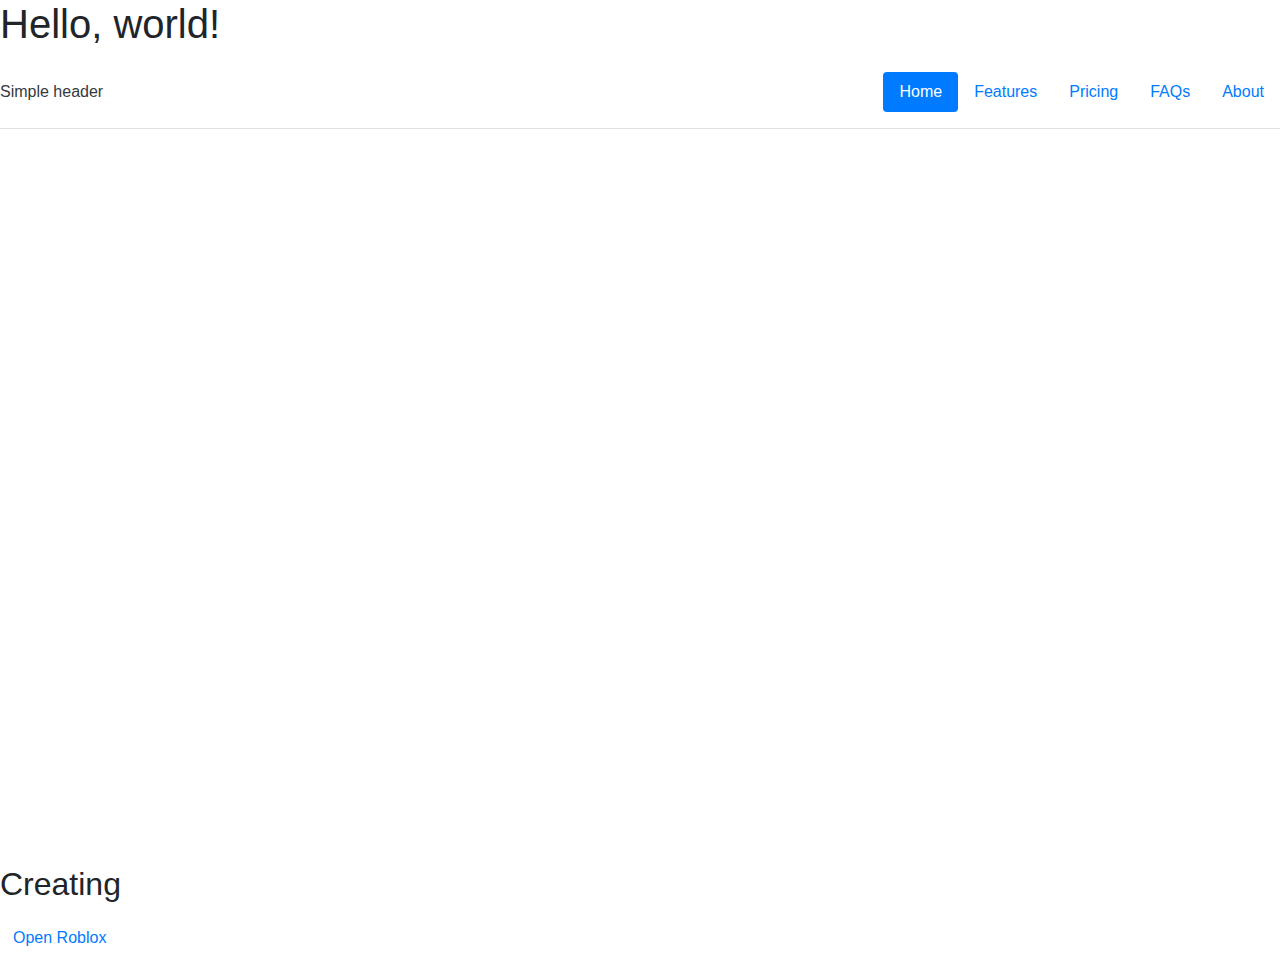
==== Building Blocks.html @ cbdea1e0 "hmm" ====
<!-- Starter -->

<!doctype html>
<html lang="en">
  <head>
    <!-- Required meta tags -->
    <meta charset="utf-8">
    <meta name="viewport" content="width=device-width, initial-scale=1, shrink-to-fit=no">

    <!-- Bootstrap CSS -->
    <link rel="stylesheet" href="https://cdn.jsdelivr.net/npm/bootstrap@4.4.1/dist/css/bootstrap.min.css" integrity="sha384-Vkoo8x4CGsO3+Hhxv8T/Q5PaXtkKtu6ug5TOeNV6gBiFeWPGFN9MuhOf23Q9Ifjh" crossorigin="anonymous">

    <title>Hello, world!</title>
  </head>
  <body>
    <h1>Hello, world!</h1>

    <!-- Optional JavaScript -->
    <!-- jQuery first, then Popper.js, then Bootstrap JS -->
    <script src="https://code.jquery.com/jquery-3.4.1.slim.min.js" integrity="sha384-J6qa4849blE2+poT4WnyKhv5vZF5SrPo0iEjwBvKU7imGFAV0wwj1yYfoRSJoZ+n" crossorigin="anonymous"></script>
    <script src="https://cdn.jsdelivr.net/npm/popper.js@1.16.0/dist/umd/popper.min.js" integrity="sha384-Q6E9RHvbIyZFJoft+2mJbHaEWldlvI9IOYy5n3zV9zzTtmI3UksdQRVvoxMfooAo" crossorigin="anonymous"></script>
    <script src="https://cdn.jsdelivr.net/npm/bootstrap@4.4.1/dist/js/bootstrap.min.js" integrity="sha384-wfSDF2E50Y2D1uUdj0O3uMBJnjuUD4Ih7YwaYd1iqfktj0Uod8GCExl3Og8ifwB6" crossorigin="anonymous"></script>
  </body>
</html>


<!-- Header -->
<header class="d-flex flex-wrap py-3 mb-3 border-bottom">
  <a href="/" class= "d-flex align-items-center text-dark text-decoration-none">
    <span class="fs-4">Simple header</span>
  </a>

  <ul class="nav nav-pills ml-auto">
    <li class="nav-item"><a href="#" class="nav-link active" aria-current="page">Home</a></li>
    <li class="nav-item"><a href="#" class="nav-link">Features</a></li>
    <li class="nav-item"><a href="#" class="nav-link">Pricing</a></li>
    <li class="nav-item"><a href="#" class="nav-link">FAQs</a></li>
    <li class="nav-item"><a href="#" class="nav-link">About</a></li>
  </ul>
</header>

<!-- First Section -->

<section id="FirstSection">
  <div class="embeded-video" style="width: 100%; overflow: hidden; aspect-ratio: 16/9; pointer-events: none;">
      <iframe style="width: 300%; height: 100%; margin-left: -100%;" width="560" height="315" src="https://www.youtube.com/embed/km4rFGGN_GY?si=fmd5I_I_oSi7ub75&autoplay=1&mute=1&loop=1&controls=0&color=white&modestbranding=0&rel=0&playsinline=1&enablejsapi=1&playlist=km4rFGGN_GY" title="YouTube video player" frameborder="0" allow="accelerometer; autoplay; clipboard-write; encrypted-media; gyroscope; picture-in-picture; web-share" referrerpolicy="strict-origin-when-cross-origin" allowfullscreen></iframe>
  </div>
  <div class="linear-gradient-black">
      <h2>Creating</h2>
      <div style="display:flex;">
          <h1 id="Title"></h1>
          <h1 id="TitleIdle"></h1>
      </div>
      <button type="button" id="DownloadButton" class="btn""><a href="https://www.roblox.com/" target="_blank">Open Roblox</a></button>
  </div>
</section>
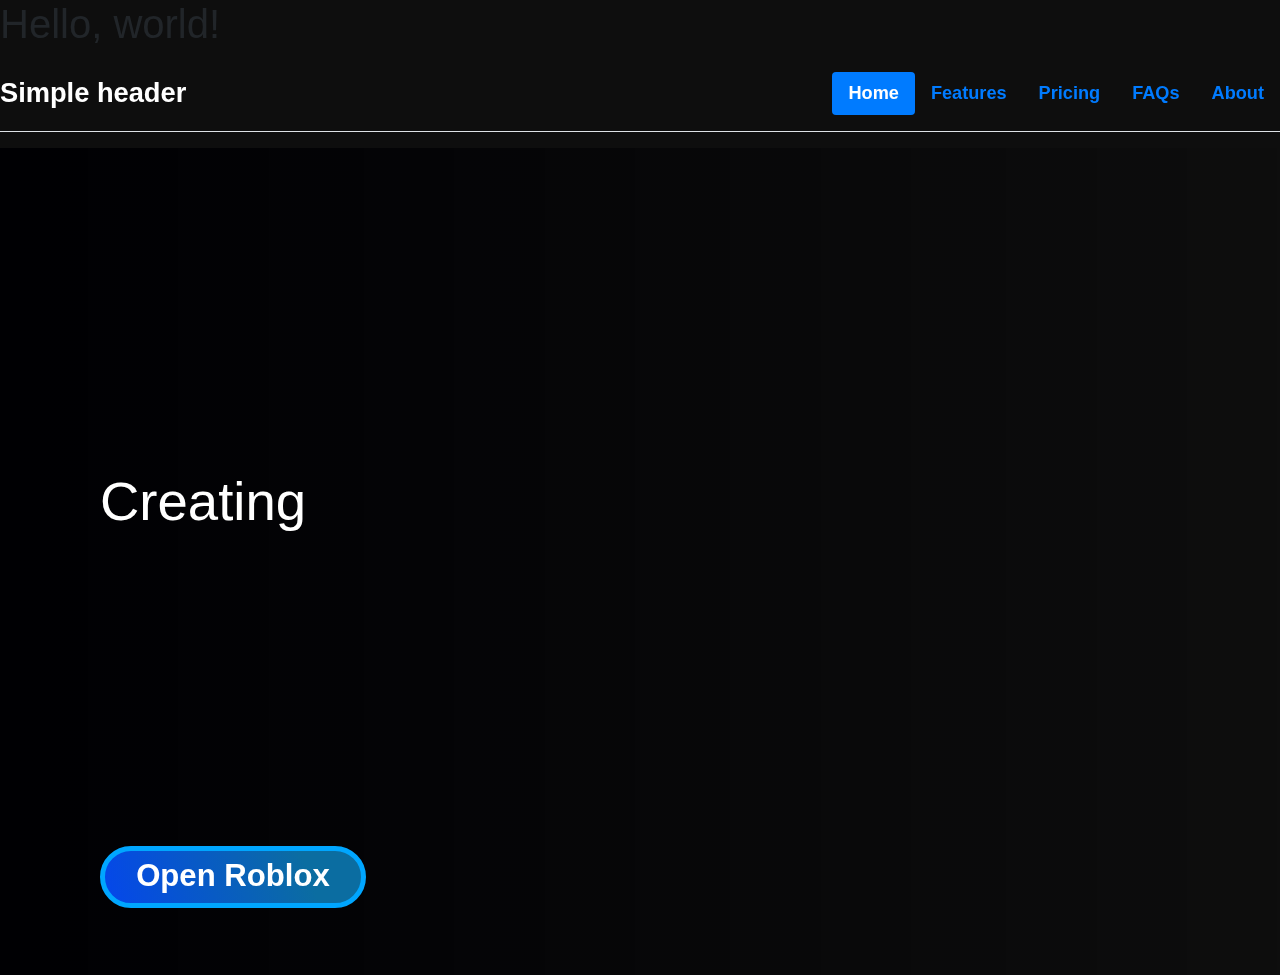
==== commit 8d29a5c1: "def" ====
--- a/Building Blocks.html
+++ b/Building Blocks.html
@@ -23,6 +23,10 @@
   </body>
 </html>
 
+<!-- Links -->
+<link rel="stylesheet" href="stylesheet.css">
+<link rel="preconnect" href="https://fonts.googleapis.com/css2?family=Arimo">
+<link rel="preconnect" href="https://fonts.googleapis.com/css2?family=League+Spartan">
 
 <!-- Header -->
 <header class="d-flex flex-wrap py-3 mb-3 border-bottom">
--- a/stylesheet.css
+++ b/stylesheet.css
@@ -0,0 +1,102 @@
+body {
+    min-width: 600px;
+    min-height: 800px;
+    background-color: rgb(14, 14, 14);
+}
+
+header a span {
+    font-family: "Arimo", sans-serif;
+    font-weight: 600;
+    font-size: calc((100vh + 100vw)/80);
+    color: white;
+}
+
+header ul li {
+    font-family: "Arimo", sans-serif;
+    font-size: calc((100vh + 100vw)/120);
+    font-weight: 600;
+}
+
+#FirstSection {
+    position: relative;
+    top: 0;
+    left: 0;
+    height: calc(100vh - 73px);
+    display: flex;
+    flex-direction: column;
+    justify-content: center;
+    align-items: flex-start;
+    overflow: hidden;
+}
+
+#FirstSection .embeded-video{
+    align-self: center;
+    position: absolute;
+    z-index: -1;
+    width: 100%;
+    min-width: calc((105vh / 9) * 16);
+    margin: auto;
+}
+
+#FirstSection .linear-gradient-black {
+    z-index: 1;
+    width: 100%;
+    padding-left: 100px;
+}
+
+#FirstSection div h2 {
+    font-family: "Arimo", sans-serif;
+    color: #ffffff;
+    font-size: calc((100vh + 100vw)/40);
+    font-weight: lighter;
+    margin: 0;
+    translate: 0 1vh;
+}
+
+#Title, #TitleIdle{
+    font-family: "League Spartan", sans-serif;
+    color: #4cc5d1;
+    font-weight: 800;
+    font-size: calc((100vh + 100vw)/20);
+    min-height: 1.2em;
+}
+
+
+.linear-gradient-black {
+    background: rgb(0,0,3);
+    background: linear-gradient(90deg, rgb(0, 0, 3) 0%, rgba(0, 213, 255, 0) 100%);
+    width: 100%;
+    height: 100%;
+    display: flex;
+    flex-direction: column;
+    justify-content: center;
+}
+
+#DownloadButton {
+    padding: 0 calc((100vh + 100vw)/70);
+    display: flex;
+    align-items: center;
+    height: calc((100vh + 100vw)/35);
+    border-radius: calc((100vh + 100vw)/70);
+    border-width: calc((100vh + 100vw)/400);
+    border-color: #00a6ff;
+    background: rgb(5,70,235);
+    background: linear-gradient(70deg, rgba(5,70,235,1) 0%, rgba(5,72,232,1) 3%, rgba(11,109,161,1) 78%);
+    color: white;
+    font-family: "Arimo", sans-serif;
+    font-size: calc((100vh + 100vw)/70);
+    font-weight: bold;
+    position: absolute;
+    translate: 0 35vh;
+}
+
+#DownloadButton:hover {
+    background: linear-gradient(70deg, rgb(4, 37, 119) 0%, rgb(3, 39, 124) 3%, rgb(8, 74, 109) 78%);
+    border-color: #00a6ff;
+    color: white;
+}
+
+#DownloadButton a {
+    text-decoration: none;
+    color: white;
+}